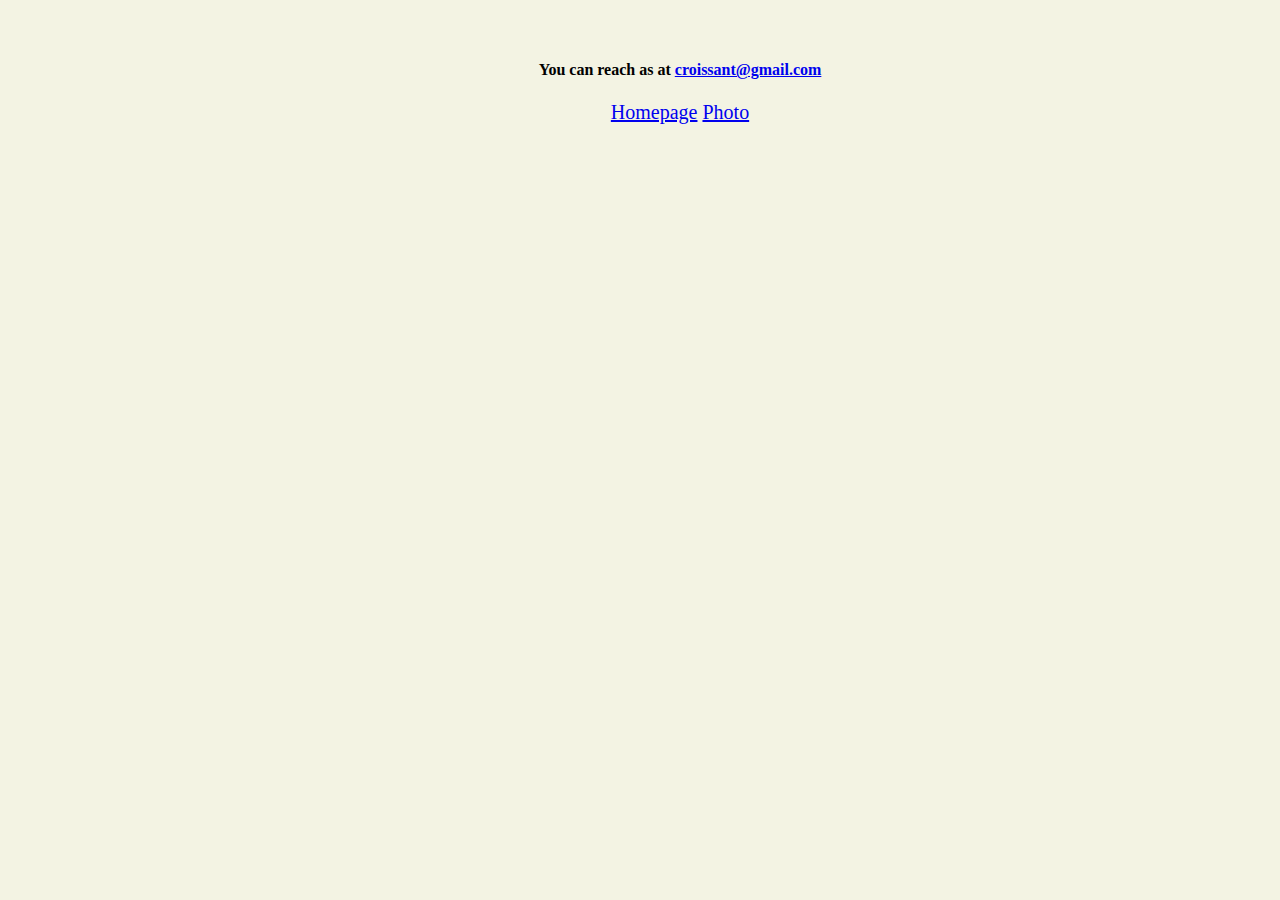
==== contact.html @ 4487940c "Created a static website with multiple pages" ====
<!DOCTYPE html>
<html lang="en">
  <head>
    <meta charset="UTF-8" />
    <meta name="viewport" content="width=device-width, initial-scale=1.0" />
    <link rel="stylesheet" href="src/css/styles.css" />
    <title>Contact</title>
  </head>
  <body>
    <h4>
      You can reach as at
      <span><a href="mailto:croissant@gmail.com">croissant@gmail.com</a></span>
    </h4>
    <footer class="links">
      <a href="/">Homepage</a>
      <a href="/photo.html">Photo</a>
    </footer>
  </body>
</html>
---- src/css/styles.css ----
body {
  width: 100%;
  text-align: center;
  background-color: rgb(243, 243, 227);
  margin: 20px;
  padding: 20px;
}
h2 {
  color: blueviolet;
  background-color: rgb(218, 232, 245);
  font-size: 35px;
}

p {
  color: rgb(76, 2, 146);
  background-color: blanchedalmond;
}

footer {
  display: block;
  color: rgb(144, 233, 55);
  font-size: 20px;
}
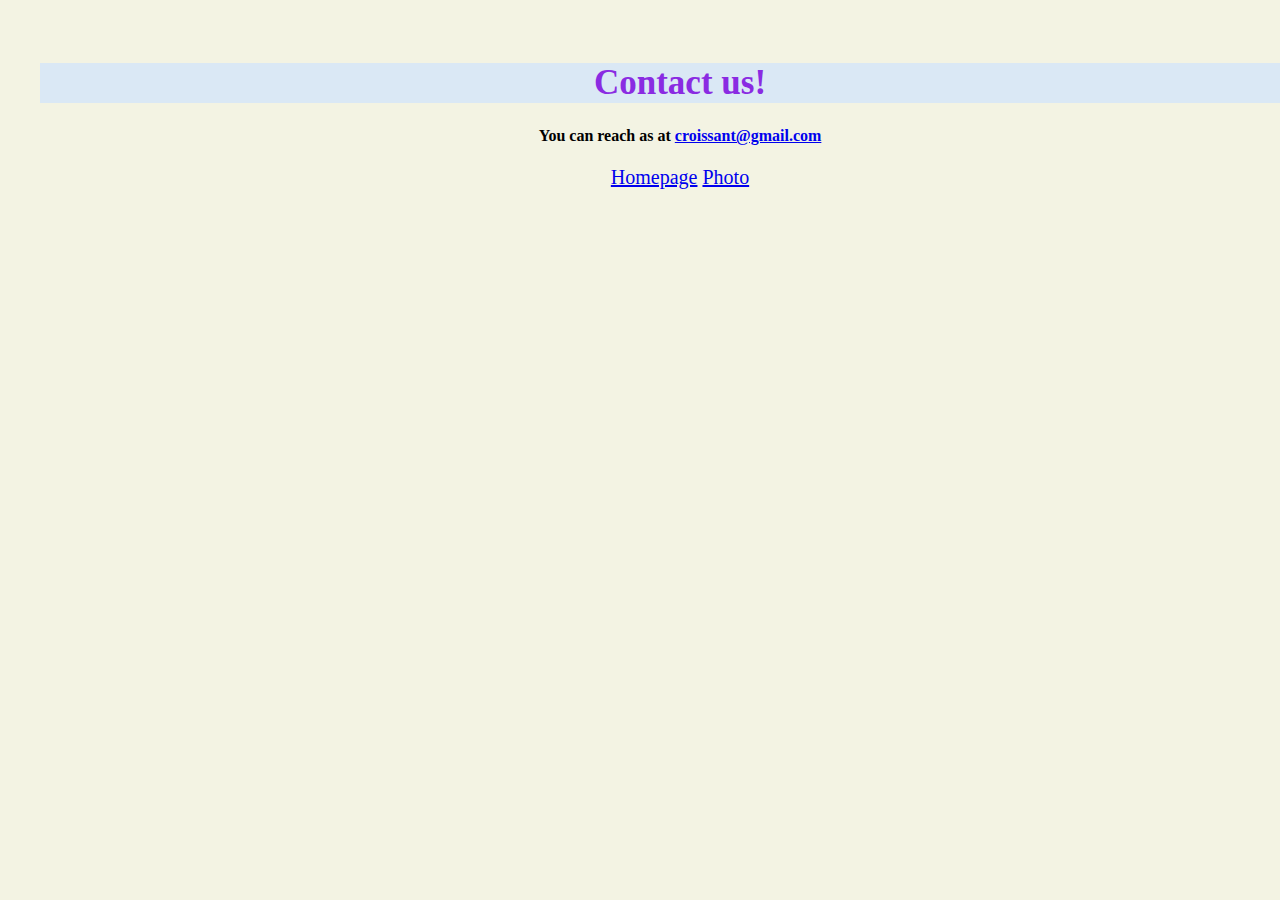
==== commit 3298a891: "Made some changes to make the site more SEO friendly" ====
--- a/contact.html
+++ b/contact.html
@@ -2,11 +2,16 @@
 <html lang="en">
   <head>
     <meta charset="UTF-8" />
+    <meta
+      name="description"
+      content="This is a page provides an email address for croissant."
+    />
     <meta name="viewport" content="width=device-width, initial-scale=1.0" />
     <link rel="stylesheet" href="src/css/styles.css" />
-    <title>Contact</title>
+    <title>Croissant Contact Page</title>
   </head>
   <body>
+    <h1>Contact us!</h1>
     <h4>
       You can reach as at
       <span><a href="mailto:croissant@gmail.com">croissant@gmail.com</a></span>
--- a/src/css/styles.css
+++ b/src/css/styles.css
@@ -5,7 +5,7 @@
   margin: 20px;
   padding: 20px;
 }
-h2 {
+h1 {
   color: blueviolet;
   background-color: rgb(218, 232, 245);
   font-size: 35px;
